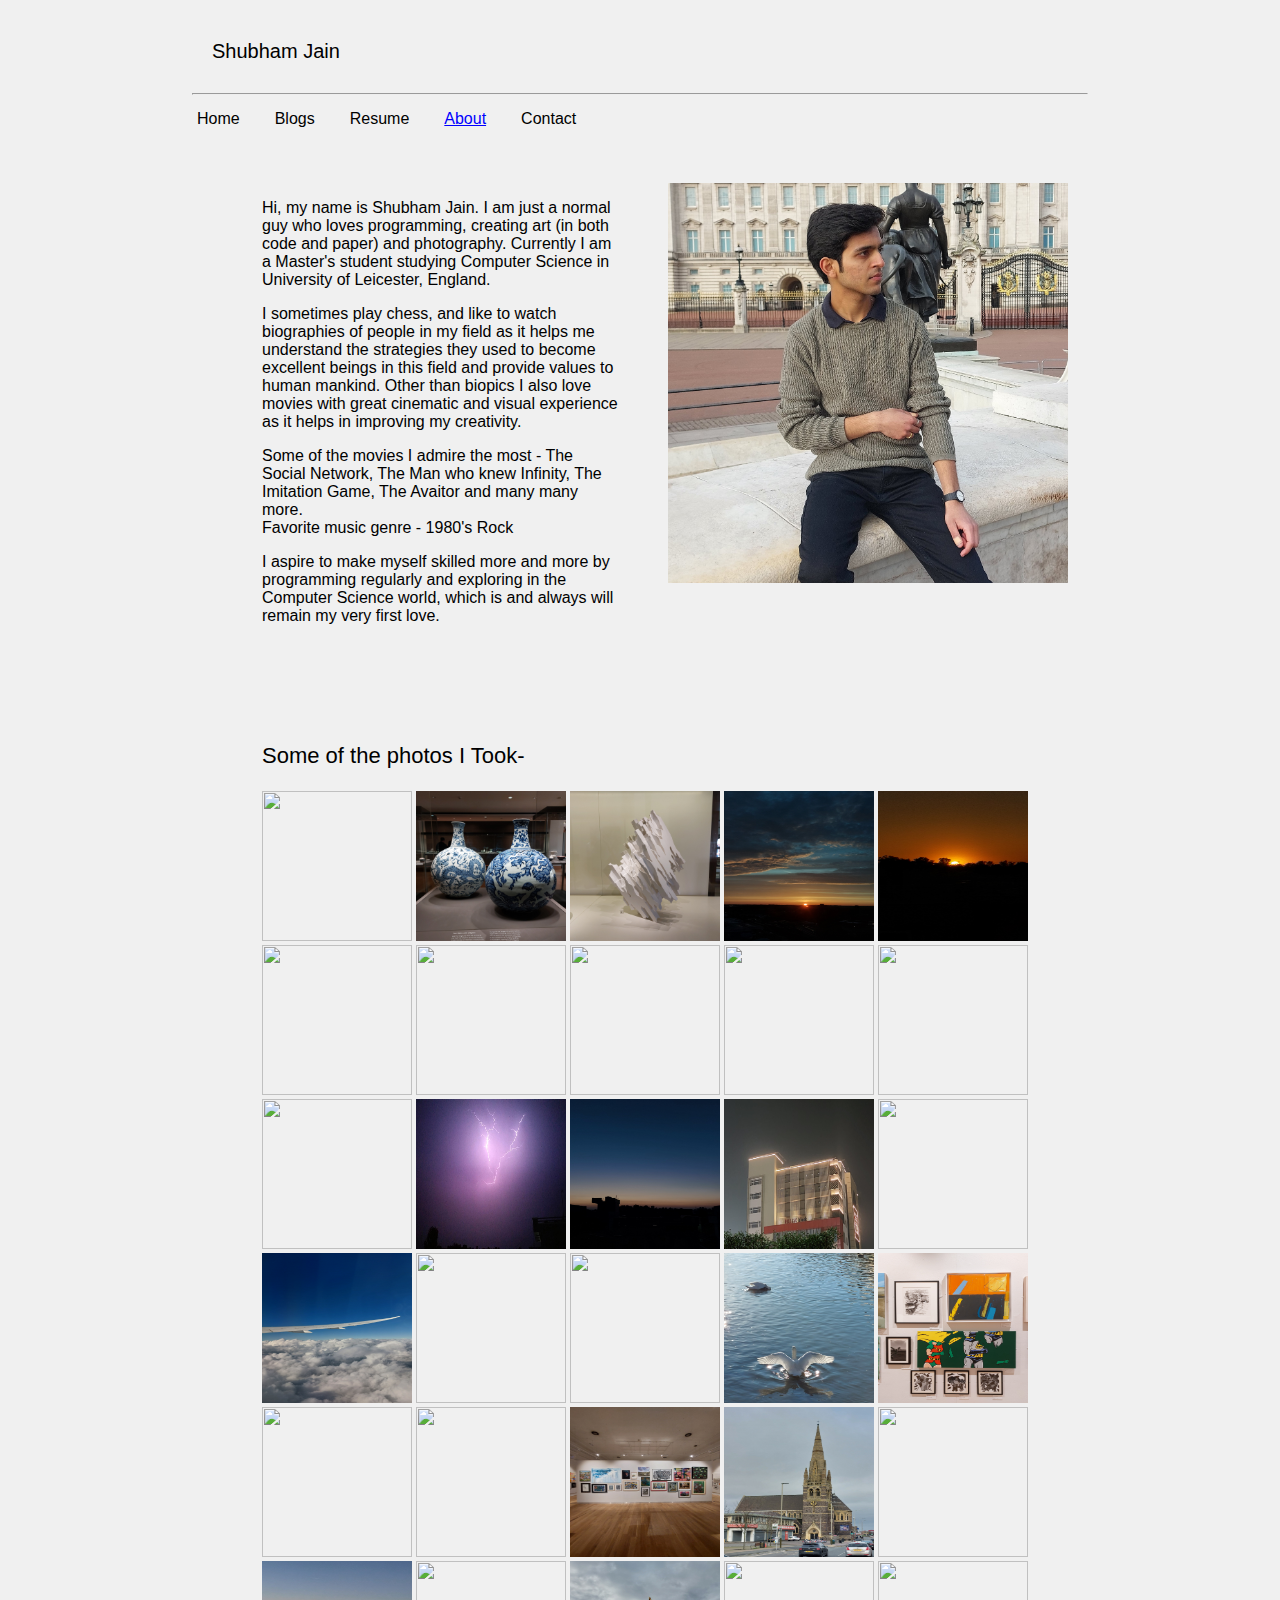
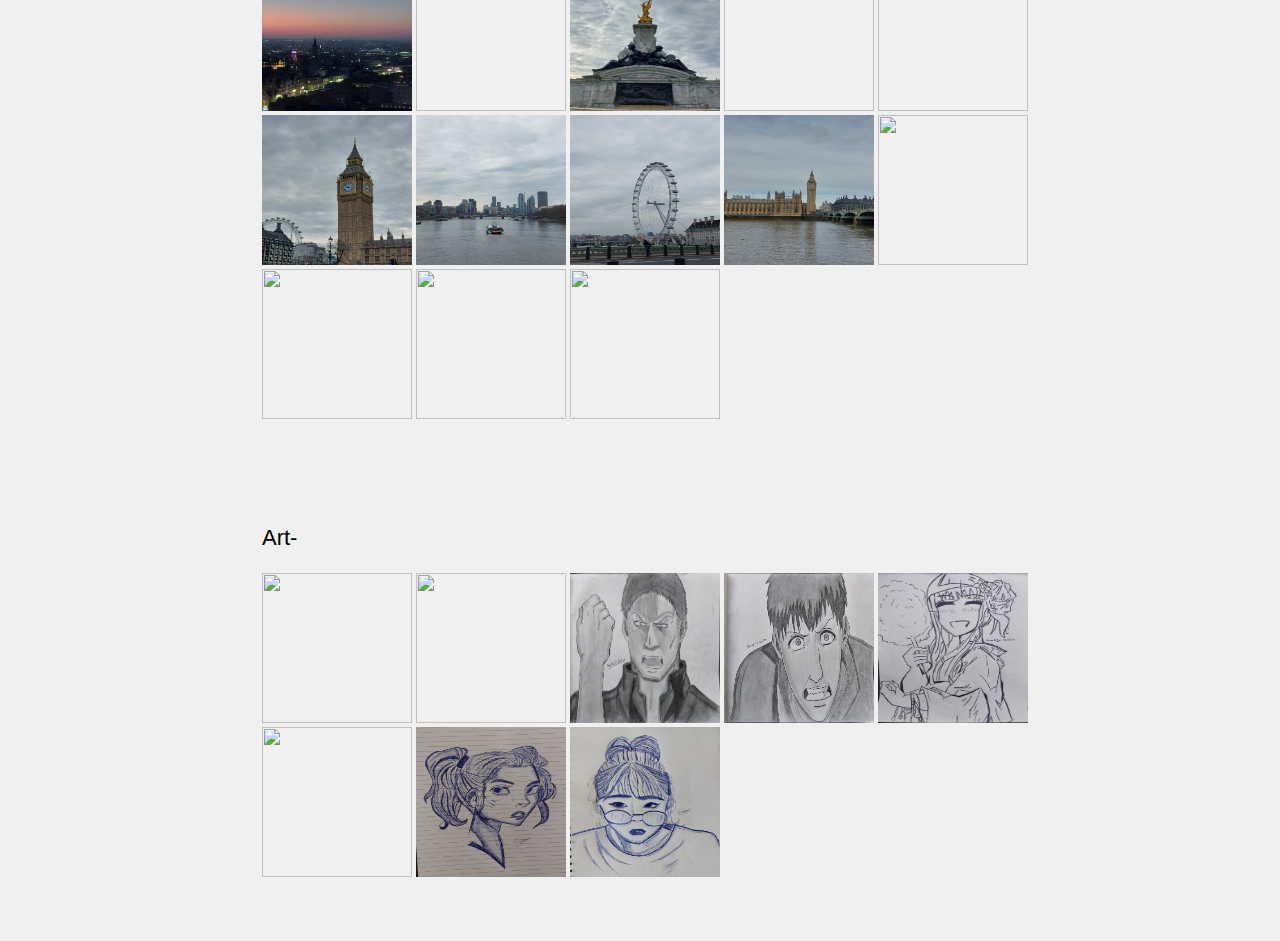
==== About.html @ 6749b9ff "Final" ====
<!DOCTYPE html>
<html lang="en">
<head>
    <meta charset="UTF-8">
    <meta name="viewport" content="width=device-width, initial-scale=1.0">
    <title>About</title>
    <link rel="stylesheet" href="./style.css">
   


    
</head>
<body>

    <div class="container">

        <div class="navTop">
            Shubham Jain

            <!-- <ul id="navListTop">
                <li class="listItems"><a href="https://twitter.com/shubhamjain207"><img src="/twitter.png"></a></li>
                <li class="listItems"><a href="https://www.instagram.com/shubhamjain_20/"><img src="/instagram.png"></a></li>
                <li class="listItems"><a href="https://github.com/shubhamjain207"><img src="/github.png"></a></li>
                <li class="listItems"><a href="https://www.linkedin.com/in/shubham-jain-306a71281/"><img src="/linkedin.png"></a></li>
                
            </ul> -->

        </div>
        
        <hr>

        <div class="navBottom">

            <ul id="navListBottom">
                <li class="listItems homelink"><a href="./index.html">Home</a></li>
                <li class="listItems bloglink"><a href="./Blogs.html">Blogs</a></li>
                <li class="listItems resumelink"><a href="./Resume.html">Resume</a></li>
                <li class="listItems aboutlink"><a  href="./About.html">About</a></li>
                <li class="listItems contactlink"><a  href="./Contact.html">Contact</a></li>
                
            </ul>

          


        </div>

        <div id="aboutSection">
            <div id="aboutSectionPara"> 


        <p>
            Hi, my name is Shubham Jain. I am just a normal guy who loves programming, creating art (in both code and paper) and photography.
            Currently I am a Master's student studying Computer Science in University of Leicester, England. 

        </p>

        <p>
            I sometimes play chess, and like to watch biographies of people in my field as it helps me understand the strategies they used to become excellent beings in this field and provide values to human mankind. 
            Other than biopics I also love movies with great cinematic and visual experience as it helps in improving my creativity.

        </p>

        <p>
            Some of the movies I admire the most - The Social Network, The Man who knew Infinity, The Imitation Game, The Avaitor and many many more.<br>
            Favorite music genre - 1980's Rock
        </p>
        
        
        <p>
            I aspire to make myself skilled more and more by programming regularly and exploring in the Computer Science world, which is and always will remain my very first love.
        </p>

    </div> 

     <div>
        <img src="./20230405_080041.jpg">
     </div> 

        </div>

       
        <div id="photographySection">
            <p>Some of the photos I Took-</p>
          


        </div>

        <div id="artSection">
            <p>Art-</p>
          


        </div>
       
       


    </div>
    
    <script src="./main.js"></script> 
  
</body>
</html>
---- style.css ----
body{
    background-color: #f0f0f0;
    margin:0;
    padding:0;
}

#name{

    font-size: 1em;
}

.container{
    height: 100%;
    width: 70%;
    margin: 20px auto;
 
   
  
}

 #mainContentContainer{
    width: 100%;
    display: flex;
flex-direction: column;
    align-items: center;
    justify-content: center;
    gap:100px;
} 

#appContent{
    width:90%;
    padding:40px auto;
   display: grid;
   grid-gap: 50px;
   grid-template-columns: auto auto auto auto; 
}

 #graphicsContent{
   
    width:90%;
    padding:40px auto;
   display: grid;
   grid-gap: 50px;
   grid-template-columns: auto auto auto auto;
 } 

  #webContent{
   
    width:90%;
    padding:40px auto;
   display: grid;
   grid-gap: 50px;
   grid-template-columns: auto auto auto auto;
 } 
 



.contentItem{
    display: flex;
    justify-content: center;
    align-items: center;
    flex-direction: column;
    padding: 20px;
    height:200px;
    width: 200px;
}
.contentItem img{
    object-fit:scale-down;
    height:200px;
    width: 200px;
}


.contentItem img{
height: 200px;
width: 200px;
}

.contentItem iframe{
   
    height: 200px;
    width: 200px;
}

.contentHeadings{

}


.navTop{

    font-family: 'Lucida Sans', 'Lucida Sans Regular', 'Lucida Grande', 'Lucida Sans Unicode', 'Geneva', Verdana, sans-serif;
    font-size: 20px;
    display: flex;
    justify-content:space-between;
    align-items: center;
    flex-direction: row;
    width: 100%;
    margin: 10px 0px;
    
    padding:20px;
}

#navListTop{
    
   
    display: flex;
    justify-content: start;
    align-items: center;
    flex-direction: row;
    gap: 7px;
}

#navListTop img{
    
    height: 25px;
    width: 25px;
   

}


.navBottom{



    width: 100%;
    margin: 10px auto;
    
}

#navListBottom{

    font-size: 1px;
    display: flex;
    width: 20%;
  
    padding: 5px 5px;
   
    gap: 35px;
}


.listItems{
    list-style-type: none;
    gap: 10px;
    text-decoration: none;
    font-style: none;
    
   
}

.listItems a:hover{
    color:blue;
    text-decoration: underline;
}

.listItems a{
    font-size: 16px;
    text-decoration: none;
    color:black;
    font-family: 'Lucida Sans', 'Lucida Sans Regular', 'Lucida Grande', 'Lucida Sans Unicode', 'Geneva', Verdana, sans-serif;
}

#aboutSection{
    
    display: flex;
    width:90%;
    padding:40px 70px;
    font-family: 'Lucida Sans', 'Lucida Sans Regular', 'Lucida Grande', 'Lucida Sans Unicode', Geneva, Verdana, sans-serif;
    gap:50px;   
    display: flex;
    justify-content: space-between;
}

#aboutSectionPara{
    
width:50%;

}




#aboutSection img{
   height:400px;
   width:400px;
   
} 

#photographySection{
    width:90%;
    padding:40px 70px;
}

#photographySection p{
    font-size: 22px;
    font-family: 'Lucida Sans', 'Lucida Sans Regular', 'Lucida Grande', 'Lucida Sans Unicode', 'Geneva', Verdana, sans-serif;

}

#photographySection img{
    height:150px;
    width:150px;
}

#artSection{
    width:90%;
    padding:40px 70px;
}

#artSection p{
    font-size: 22px;
    font-family: 'Lucida Sans', 'Lucida Sans Regular', 'Lucida Grande', 'Lucida Sans Unicode', 'Geneva', Verdana, sans-serif;

}


#artSection img{
    height:150px;
    width:150px;
}




.active-link a{
   
    text-decoration: underline;
    color:blue;
}

#blogList{
    display: flex;
    flex-direction: column;
    justify-content: center;
    align-items: center;
}

.blogItem{
    font-family: 'Lucida Sans', 'Lucida Sans Regular', 'Lucida Grande', 'Lucida Sans Unicode', Geneva, Verdana, sans-serif;
    width: 80%;
    height: auto;
    padding: 20px;
    border-bottom:1px solid rgba(0, 0, 0, 0.333);
    display: flex;
    flex-direction: column;
    justify-content: center;
    align-items: center;
}

.blogHeading{
    font-weight: bolder;
    text-decoration: underline;
}

.blogItem img{
    height: 200px;
    width: 300px;
}

#resumeImageContainer{
   
    display: flex;
    width: 70%;
    justify-content: center;
    margin: 50px 200px;
    
    gap: 100px;
    font-family: 'Lucida Sans', 'Lucida Sans Regular', 'Lucida Grande', 'Lucida Sans Unicode', Verdana, sans-serif;
}

#resumeImageContainer img{
height: 300px;
width: 200px;
}

#resumeImageContainer button:hover{
   cursor:pointer;
   
}

#pdf123{
    color: rgba(0, 0, 0, 0.608);
}

#linksContainer{
    padding: 20px;
    height:auto;
    width: auto;
    margin:20px;
    
}

#linksContainer li{
  
    list-style-type:none;
    padding:20px 0px;
    
}



@media all and (max-width:1000px) {

    #appContent{
        
       grid-template-columns: auto; 
       grid-gap: 50px;
    }
    
    #mainContentContainer{
        width: 20%;
   
        gap:20px;
    } 

     #graphicsContent{
       
        
       grid-template-columns: auto ;
       grid-gap: 50px;
     } 
    
      #webContent{
       
        grid-gap: 50px;
       grid-template-columns: auto ;
     } 

   
    
    #contents img{
    height: 80px;
    width: 80px;
    }
    
    .contentItem iframe{
       
        height: 80px;
        width: 80px; 
    
    }

    #resumeImageContainer{
       
        display: flex;
        flex-direction: column;
        width: 70%;
        margin: 10px 10px;
        gap: 10px;
        padding:40px;
        
    }

    #navListBottom{

    
        display: flex;
        width: 100%;
        font-size: 10px;
        
        padding:5px 0px;
        gap: 15px;
    }

    
   #aboutSection{
    
    display: flex;
    flex-direction: column;
    width:100%;
  padding:5px 5px;
    
   }   
   


 #aboutSectionPara{
    
    width:100%;
    padding: 10px;
    
 }

 .container{
    height: 100%;
    width: 70%;
    margin: 20px auto;
  
 }

 #aboutSection img{
    height:300px;
    width:300px;
    margin:auto 5px;
 } 

 #photographySection{
    width:100%;
    padding:20px 20px;
 }

 #artSection{
    width:100%;
    padding:20px 20px;
 }
 
}
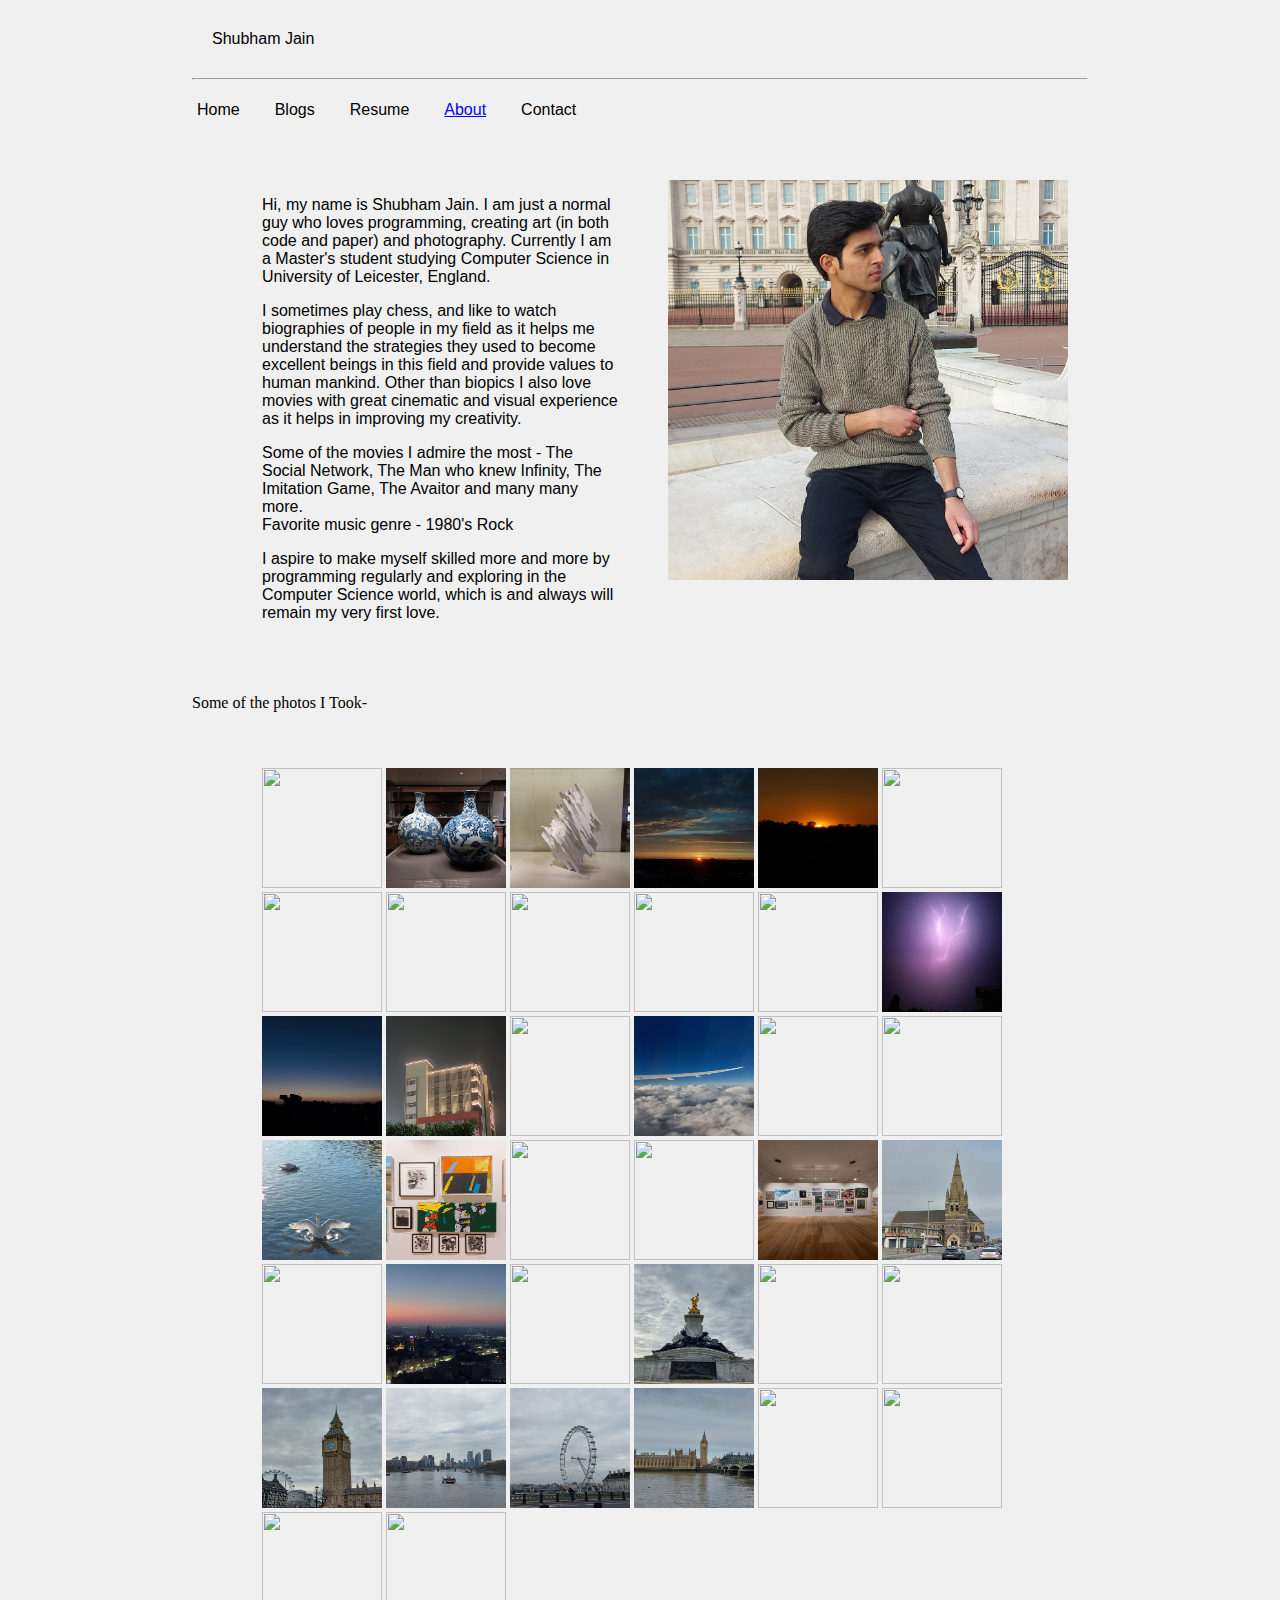
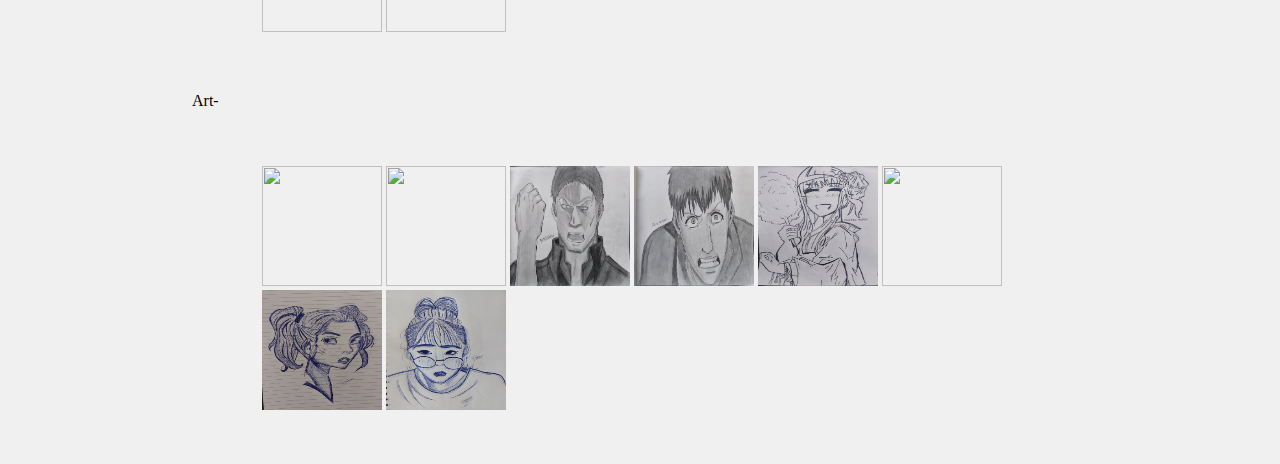
==== commit 377e9e6b: "responsive edits for about, contact, resume.html" ====
--- a/About.html
+++ b/About.html
@@ -73,25 +73,22 @@
 
     </div> 
 
-     <div>
+     <div id="aboutSectionImage">
         <img src="./20230405_080041.jpg">
      </div> 
 
         </div>
 
-       
+        <p>Some of the photos I Took-</p>
         <div id="photographySection">
-            <p>Some of the photos I Took-</p>
+           
           
 
 
         </div>
-
+        <p>Art-</p>
         <div id="artSection">
-            <p>Art-</p>
-          
-
-
+        
         </div>
        
        
--- a/style.css
+++ b/style.css
@@ -12,10 +12,9 @@
 .container{
     height: 100%;
     width: 70%;
-    margin: 20px auto;
- 
-   
-  
+    margin: 10px auto;
+ 
+ 
 }
 
  #mainContentContainer{
@@ -91,7 +90,7 @@
 .navTop{
 
     font-family: 'Lucida Sans', 'Lucida Sans Regular', 'Lucida Grande', 'Lucida Sans Unicode', 'Geneva', Verdana, sans-serif;
-    font-size: 20px;
+   
     display: flex;
     justify-content:space-between;
     align-items: center;
@@ -132,8 +131,9 @@
 
 #navListBottom{
 
-    font-size: 1px;
-    display: flex;
+ 
+    display: flex;
+
     width: 20%;
   
     padding: 5px 5px;
@@ -175,12 +175,10 @@
 }
 
 #aboutSectionPara{
-    
-width:50%;
-
-}
-
-
+    font-size: 16px;
+    width:50%;
+
+}
 
 
 #aboutSection img{
@@ -190,24 +188,27 @@
 } 
 
 #photographySection{
-    width:90%;
     padding:40px 70px;
+    width:90%;
+    gap: 10px;
 }
 
 #photographySection p{
-    font-size: 22px;
+    font-size: 15px;
     font-family: 'Lucida Sans', 'Lucida Sans Regular', 'Lucida Grande', 'Lucida Sans Unicode', 'Geneva', Verdana, sans-serif;
 
 }
 
 #photographySection img{
-    height:150px;
-    width:150px;
+
+    height:120px;
+    width:120px;
 }
 
 #artSection{
-    width:90%;
     padding:40px 70px;
+    width:90%;
+    gap: 10px;
 }
 
 #artSection p{
@@ -218,8 +219,8 @@
 
 
 #artSection img{
-    height:150px;
-    width:150px;
+    height:120px;
+    width:120px;
 }
 
 
@@ -260,6 +261,9 @@
     width: 300px;
 }
 
+
+/* RESUME section */
+
 #resumeImageContainer{
    
     display: flex;
@@ -271,9 +275,16 @@
     font-family: 'Lucida Sans', 'Lucida Sans Regular', 'Lucida Grande', 'Lucida Sans Unicode', Verdana, sans-serif;
 }
 
+#resumeImageContainer button{
+    border:1px solid rgba(0, 0, 0, 0.296);
+    background-color: white;
+    }
+    
+
 #resumeImageContainer img{
-height: 300px;
-width: 200px;
+height: 250px;
+width: 160px;
+
 }
 
 #resumeImageContainer button:hover{
@@ -286,20 +297,22 @@
 }
 
 #linksContainer{
+    padding:0px;
+    overflow:hidden;
+}
+
+#linksContainer ul{
+    padding:0px;
+    overflow:hidden;
+}
+
+
+.socialLinks{
+    list-style-type:none;
     padding: 20px;
-    height:auto;
-    width: auto;
-    margin:20px;
-    
-}
-
-#linksContainer li{
-  
-    list-style-type:none;
-    padding:20px 0px;
-    
-}
-
+    font-size: 17px;
+    
+}
 
 
 @media all and (max-width:1000px) {
@@ -354,24 +367,29 @@
         
     }
 
+    #resumeImagePara{
+        font-size: 13px;
+    }
     #navListBottom{
 
     
         display: flex;
         width: 100%;
-        font-size: 10px;
-        
         padding:5px 0px;
         gap: 15px;
     }
 
+    .listItems a{
+        font-size: 14px;
+       
+    }
     
    #aboutSection{
     
-    display: flex;
+   
     flex-direction: column;
     width:100%;
-  padding:5px 5px;
+   padding:5px 5px;
     
    }   
    
@@ -380,8 +398,26 @@
  #aboutSectionPara{
     
     width:100%;
-    padding: 10px;
-    
+    font-size: 12px;
+    
+    
+    
+    
+ }
+
+ #aboutSectionImage{
+    padding:5px 5px;
+    width:100%;
+    height:300px;
+    width:300px;
+    margin:auto 5px;
+ }
+
+ #aboutSectionImage img{
+ 
+    height:250px;
+    width:250px;
+    margin:auto 5px;
  }
 
  .container{
@@ -391,20 +427,33 @@
   
  }
 
- #aboutSection img{
-    height:300px;
-    width:300px;
-    margin:auto 5px;
- } 
+ 
 
  #photographySection{
+    /* width:100%;
+    padding:20px 20px;
+    height:200px;
+    width:90%;
+    display: flex;
+    overflow: scroll;
+    gap: 10px; */
+
     width:100%;
-    padding:20px 20px;
+    padding:20px 20px;  
+    
  }
 
  #artSection{
     width:100%;
-    padding:20px 20px;
- }
+    padding:20px 20px;  
+ }
+
+
+ .socialLinks{
+    
+    font-size: 14px;
+    
+}
+
  
 }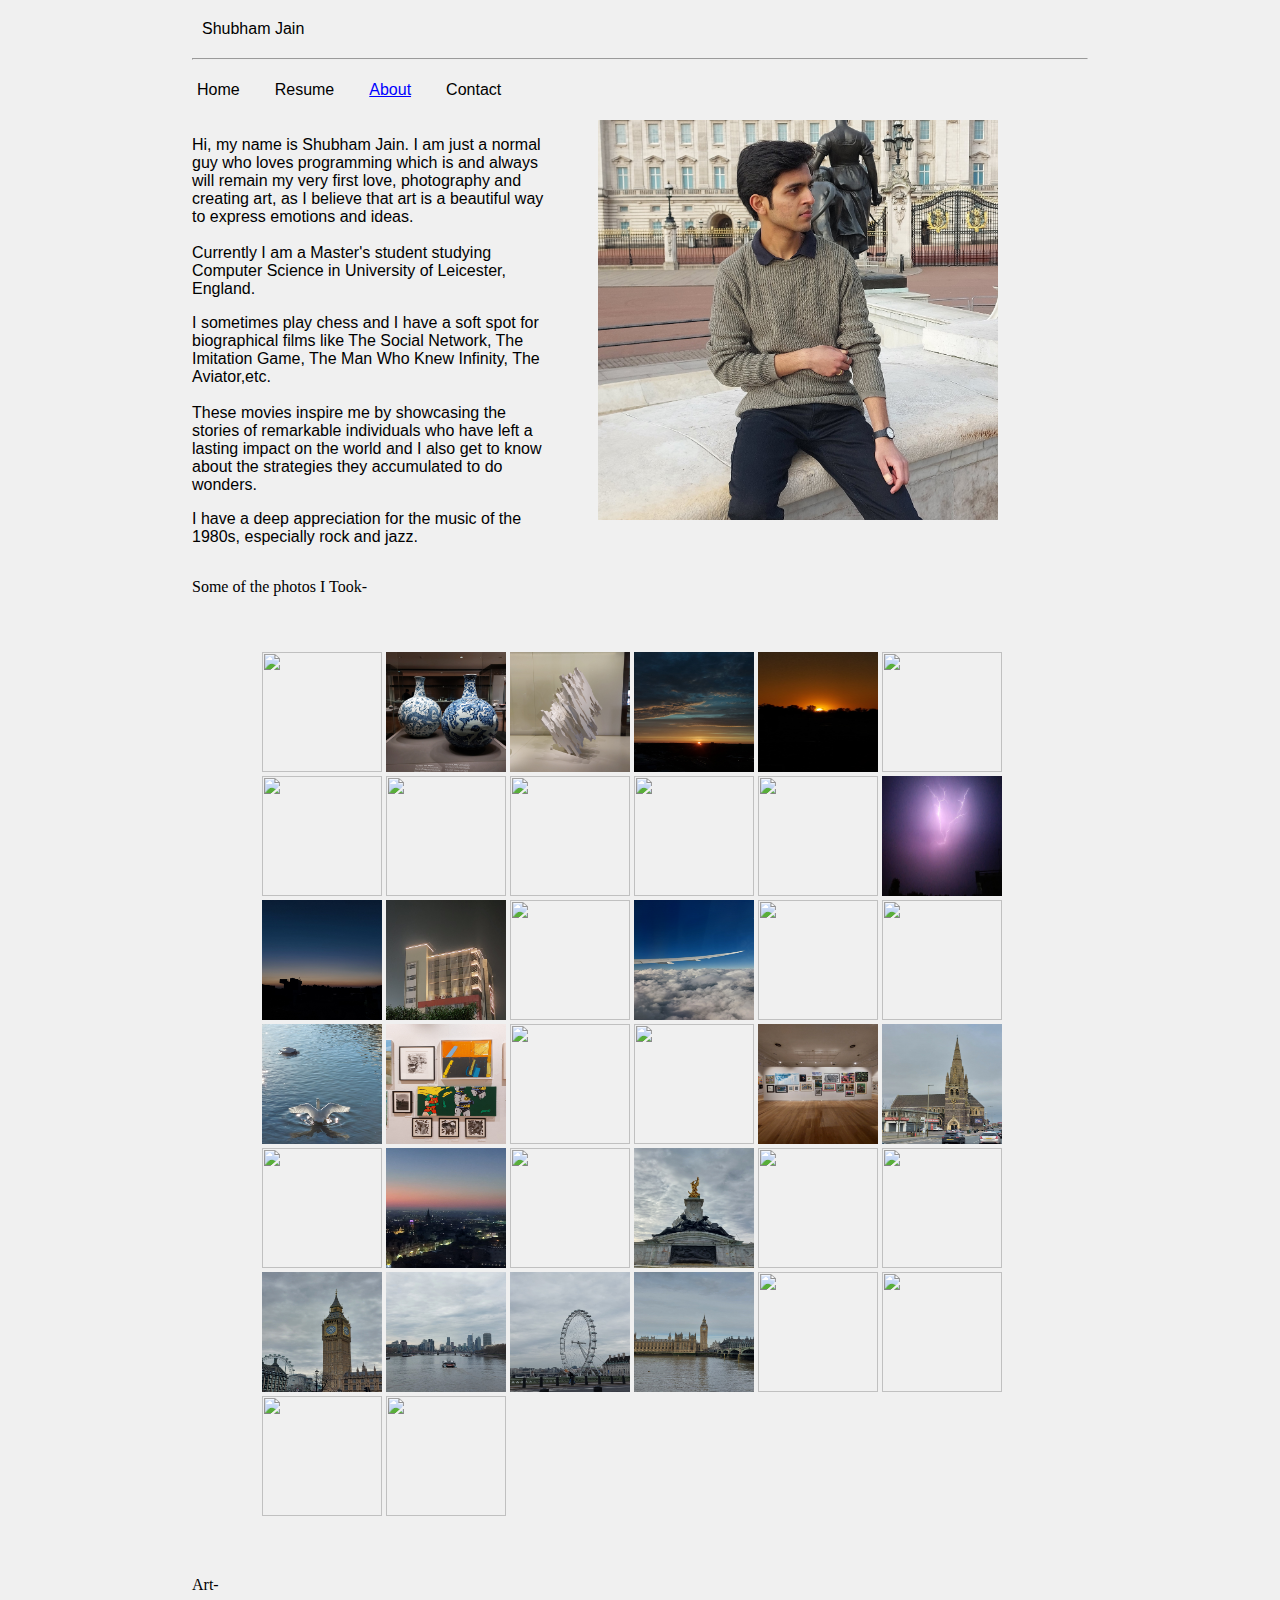
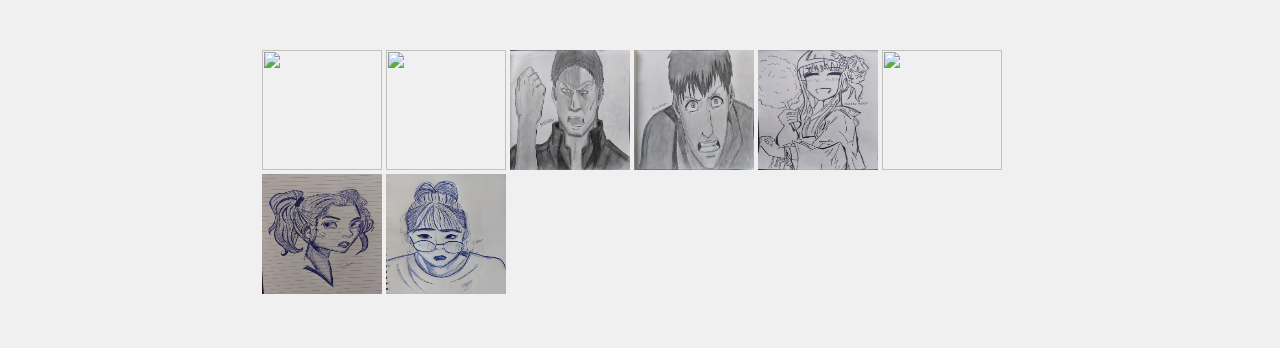
==== commit a130ce82: "Removed home, converted blogs->home" ====
--- a/About.html
+++ b/About.html
@@ -16,15 +16,6 @@
 
         <div class="navTop">
             Shubham Jain
-
-            <!-- <ul id="navListTop">
-                <li class="listItems"><a href="https://twitter.com/shubhamjain207"><img src="/twitter.png"></a></li>
-                <li class="listItems"><a href="https://www.instagram.com/shubhamjain_20/"><img src="/instagram.png"></a></li>
-                <li class="listItems"><a href="https://github.com/shubhamjain207"><img src="/github.png"></a></li>
-                <li class="listItems"><a href="https://www.linkedin.com/in/shubham-jain-306a71281/"><img src="/linkedin.png"></a></li>
-                
-            </ul> -->
-
         </div>
         
         <hr>
@@ -32,8 +23,7 @@
         <div class="navBottom">
 
             <ul id="navListBottom">
-                <li class="listItems homelink"><a href="./index.html">Home</a></li>
-                <li class="listItems bloglink"><a href="./Blogs.html">Blogs</a></li>
+                <li class="listItems bloglink"><a href="./index.html">Home</a></li>
                 <li class="listItems resumelink"><a href="./Resume.html">Resume</a></li>
                 <li class="listItems aboutlink"><a  href="./About.html">About</a></li>
                 <li class="listItems contactlink"><a  href="./Contact.html">Contact</a></li>
@@ -50,32 +40,28 @@
 
 
         <p>
-            Hi, my name is Shubham Jain. I am just a normal guy who loves programming, creating art (in both code and paper) and photography.
+            Hi, my name is Shubham Jain. I am just a normal guy who loves programming which is and always will remain my very first love, photography and creating art, as I believe that art is a beautiful way to express emotions and ideas.<br><br>
             Currently I am a Master's student studying Computer Science in University of Leicester, England. 
 
         </p>
 
         <p>
-            I sometimes play chess, and like to watch biographies of people in my field as it helps me understand the strategies they used to become excellent beings in this field and provide values to human mankind. 
-            Other than biopics I also love movies with great cinematic and visual experience as it helps in improving my creativity.
+            I sometimes play chess and I have a soft spot for biographical films like The Social Network, The Imitation Game, The Man Who Knew Infinity, The Aviator,etc.<br> <br>These movies inspire me by showcasing the stories of remarkable individuals who have left a lasting impact on the world and I also get to know about the strategies they accumulated to do wonders.
 
         </p>
 
         <p>
-            Some of the movies I admire the most - The Social Network, The Man who knew Infinity, The Imitation Game, The Avaitor and many many more.<br>
-            Favorite music genre - 1980's Rock
+            I have a deep appreciation for the music of the 1980s, especially rock and jazz. 
         </p>
         
-        
-        <p>
-            I aspire to make myself skilled more and more by programming regularly and exploring in the Computer Science world, which is and always will remain my very first love.
-        </p>
+
 
     </div> 
 
-     <div id="aboutSectionImage">
+    <div id="aboutSectionImage">
         <img src="./20230405_080041.jpg">
      </div> 
+  
 
         </div>
 
--- a/style.css
+++ b/style.css
@@ -92,13 +92,20 @@
     font-family: 'Lucida Sans', 'Lucida Sans Regular', 'Lucida Grande', 'Lucida Sans Unicode', 'Geneva', Verdana, sans-serif;
    
     display: flex;
-    justify-content:space-between;
+    gap: 10px;
     align-items: center;
     flex-direction: row;
     width: 100%;
     margin: 10px 0px;
     
-    padding:20px;
+    
+    padding: 10px;
+}
+
+.navTop button{
+    color:#f0f0f0;
+    border:none;
+    background-color:#f0f0f0;
 }
 
 #navListTop{
@@ -167,7 +174,7 @@
     
     display: flex;
     width:90%;
-    padding:40px 70px;
+    padding:40px auto;
     font-family: 'Lucida Sans', 'Lucida Sans Regular', 'Lucida Grande', 'Lucida Sans Unicode', Geneva, Verdana, sans-serif;
     gap:50px;   
     display: flex;
@@ -189,7 +196,7 @@
 
 #photographySection{
     padding:40px 70px;
-    width:90%;
+    width: 90%;
     gap: 10px;
 }
 
@@ -231,6 +238,17 @@
     text-decoration: underline;
     color:blue;
 }
+
+
+#BlogForm{
+   position: fixed;
+    display: none;
+    flex-direction: column;
+    
+    justify-content: center;
+    align-items: center;
+}
+
 
 #blogList{
     display: flex;
@@ -267,9 +285,9 @@
 #resumeImageContainer{
    
     display: flex;
-    width: 70%;
-    justify-content: center;
-    margin: 50px 200px;
+   
+    justify-content: center;
+  
     
     gap: 100px;
     font-family: 'Lucida Sans', 'Lucida Sans Regular', 'Lucida Grande', 'Lucida Sans Unicode', Verdana, sans-serif;
@@ -360,8 +378,7 @@
        
         display: flex;
         flex-direction: column;
-        width: 70%;
-        margin: 10px 10px;
+       
         gap: 10px;
         padding:40px;
         
@@ -389,10 +406,13 @@
    
     flex-direction: column;
     width:100%;
-   padding:5px 5px;
+  
     
    }   
    
+   #aboutSection audio{
+    width: 200px;
+   }
 
 
  #aboutSectionPara{
@@ -400,54 +420,46 @@
     width:100%;
     font-size: 12px;
     
-    
-    
-    
  }
 
  #aboutSectionImage{
-    padding:5px 5px;
     width:100%;
-    height:300px;
-    width:300px;
-    margin:auto 5px;
- }
-
- #aboutSectionImage img{
- 
     height:250px;
     width:250px;
-    margin:auto 5px;
+    margin:5px auto;
+ }
+
+ #aboutSectionImage img{
+ 
+    height:250px;
+    width:250px;
+   
  }
 
  .container{
     height: 100%;
     width: 70%;
-    margin: 20px auto;
-  
+}
+
+
+
+ #photographySection{
+    width:100%;
+padding:20px 15px;  
+
+height: 300px;
+overflow: scroll;
+    
  }
 
- 
-
- #photographySection{
-    /* width:100%;
-    padding:20px 20px;
-    height:200px;
-    width:90%;
-    display: flex;
-    overflow: scroll;
-    gap: 10px; */
-
+ #artSection{
+   
     width:100%;
-    padding:20px 20px;  
-    
+    padding:20px 15px;  
+    height: 300px;
+overflow: scroll;
  }
 
- #artSection{
-    width:100%;
-    padding:20px 20px;  
- }
-
 
  .socialLinks{
     
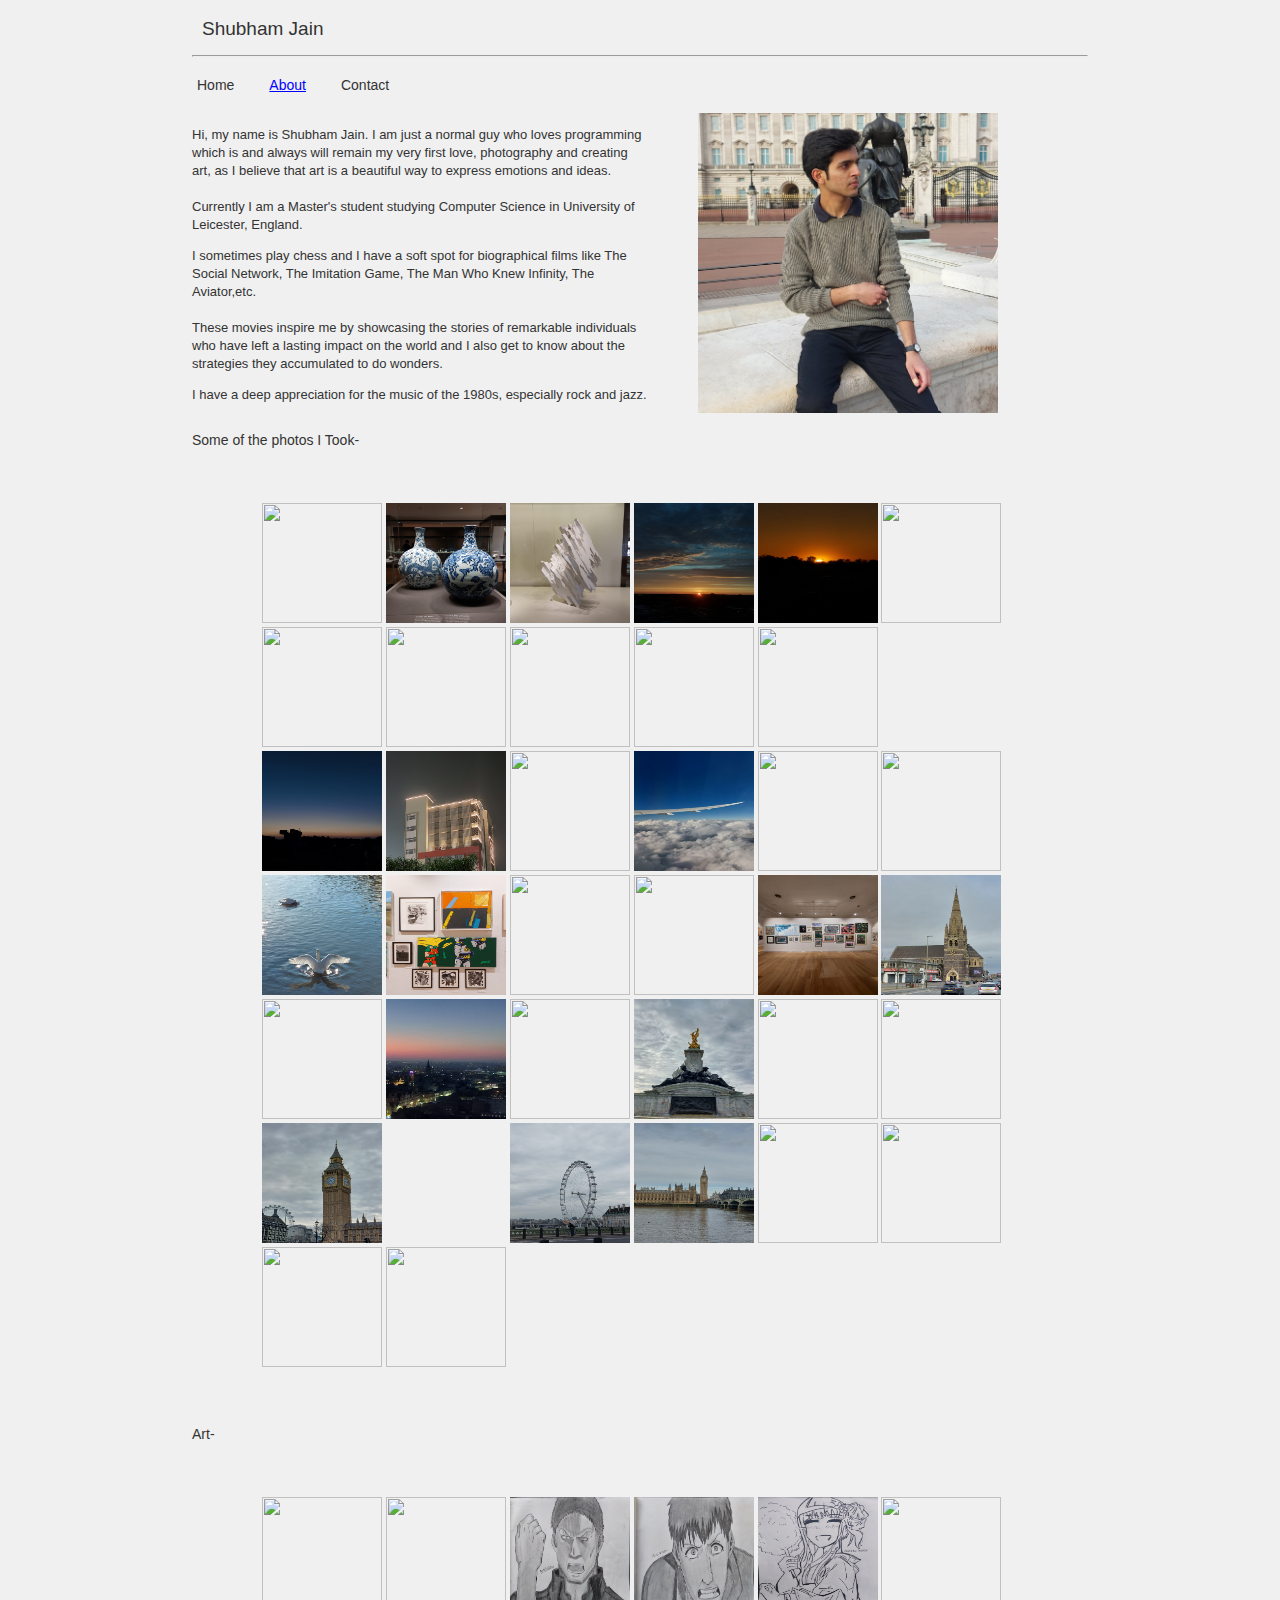
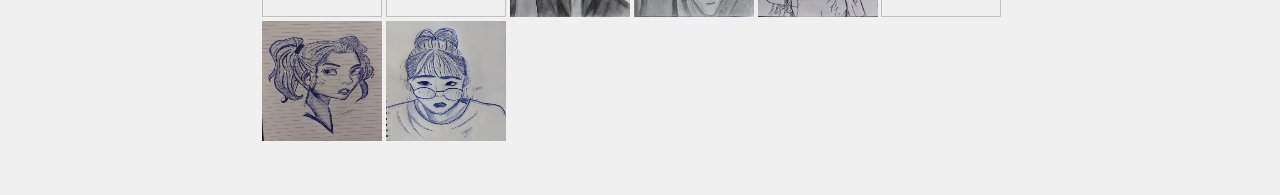
==== commit d6a8bcb5: "Final#5" ====
--- a/About.html
+++ b/About.html
@@ -23,8 +23,7 @@
         <div class="navBottom">
 
             <ul id="navListBottom">
-                <li class="listItems bloglink"><a href="./index.html">Home</a></li>
-                <li class="listItems resumelink"><a href="./Resume.html">Resume</a></li>
+                <li class="listItems homelink"><a href="./index.html">Home</a></li>
                 <li class="listItems aboutlink"><a  href="./About.html">About</a></li>
                 <li class="listItems contactlink"><a  href="./Contact.html">Contact</a></li>
                 
--- a/style.css
+++ b/style.css
@@ -17,10 +17,17 @@
  
 }
 
+.container{
+    font-family:Helvetica;
+    font-size: 14px;
+    line-height: 18px; 
+    color:#333
+}
+
  #mainContentContainer{
     width: 100%;
     display: flex;
-flex-direction: column;
+    flex-direction: column;
     align-items: center;
     justify-content: center;
     gap:100px;
@@ -82,25 +89,15 @@
     width: 200px;
 }
 
-.contentHeadings{
-
-}
-
+/* ABOUT SECTION */
 
 .navTop{
 
-    font-family: 'Lucida Sans', 'Lucida Sans Regular', 'Lucida Grande', 'Lucida Sans Unicode', 'Geneva', Verdana, sans-serif;
-   
-    display: flex;
-    gap: 10px;
-    align-items: center;
-    flex-direction: row;
-    width: 100%;
-    margin: 10px 0px;
-    
-    
+    font-family:Helvetica;
+    font-size: 19px;
     padding: 10px;
 }
+
 
 .navTop button{
     color:#f0f0f0;
@@ -108,54 +105,20 @@
     background-color:#f0f0f0;
 }
 
-#navListTop{
-    
-   
-    display: flex;
-    justify-content: start;
-    align-items: center;
-    flex-direction: row;
-    gap: 7px;
-}
-
-#navListTop img{
-    
-    height: 25px;
-    width: 25px;
-   
-
-}
-
-
-.navBottom{
-
-
-
-    width: 100%;
-    margin: 10px auto;
-    
-}
 
 #navListBottom{
-
- 
-    display: flex;
-
+ 
+    display: flex;
     width: 20%;
-  
     padding: 5px 5px;
-   
     gap: 35px;
 }
 
 
 .listItems{
+    
     list-style-type: none;
-    gap: 10px;
-    text-decoration: none;
-    font-style: none;
-    
-   
+    font-family: Helvetica;
 }
 
 .listItems a:hover{
@@ -164,10 +127,10 @@
 }
 
 .listItems a{
-    font-size: 16px;
+    color: #333;
+    font-size: 14px;
     text-decoration: none;
-    color:black;
-    font-family: 'Lucida Sans', 'Lucida Sans Regular', 'Lucida Grande', 'Lucida Sans Unicode', 'Geneva', Verdana, sans-serif;
+    font-family: Helvetica;
 }
 
 #aboutSection{
@@ -175,22 +138,23 @@
     display: flex;
     width:90%;
     padding:40px auto;
-    font-family: 'Lucida Sans', 'Lucida Sans Regular', 'Lucida Grande', 'Lucida Sans Unicode', Geneva, Verdana, sans-serif;
     gap:50px;   
     display: flex;
     justify-content: space-between;
 }
 
-#aboutSectionPara{
-    font-size: 16px;
-    width:50%;
-
+#aboutSectionPara p{
+   
+    font-size: 13px;
+    width:100%;
+    line-height: 18px;
+    color:#333;
 }
 
 
 #aboutSection img{
-   height:400px;
-   width:400px;
+   height:300px;
+   width:300px;
    
 } 
 
@@ -239,12 +203,12 @@
     color:blue;
 }
 
+/* HOME SECTION */
 
 #BlogForm{
-   position: fixed;
+    position: fixed;
     display: none;
     flex-direction: column;
-    
     justify-content: center;
     align-items: center;
 }
@@ -258,50 +222,51 @@
 }
 
 .blogItem{
-    font-family: 'Lucida Sans', 'Lucida Sans Regular', 'Lucida Grande', 'Lucida Sans Unicode', Geneva, Verdana, sans-serif;
-    width: 80%;
+    font-family:Helvetica;
+    width: 70%;
+    color:#333;
     height: auto;
     padding: 20px;
-    border-bottom:1px solid rgba(0, 0, 0, 0.333);
-    display: flex;
-    flex-direction: column;
+    border-bottom:1px solid rgba(0, 0, 0, 0.218);
+    font-size: 13px;
+    
+}
+
+.blogHeading{
+    font-weight:500;
+}
+
+
+.blogItem img{
+    height: 180px;
+    width: 280px;
+}
+
+
+/* Contact SECTION */
+
+#resumeImageContainer{
+   
+    display: flex;
     justify-content: center;
-    align-items: center;
-}
-
-.blogHeading{
-    font-weight: bolder;
-    text-decoration: underline;
-}
-
-.blogItem img{
-    height: 200px;
-    width: 300px;
-}
-
-
-/* RESUME section */
-
-#resumeImageContainer{
-   
-    display: flex;
-   
-    justify-content: center;
-  
-    
+    width: 70%;
+    margin: 50px;
     gap: 100px;
-    font-family: 'Lucida Sans', 'Lucida Sans Regular', 'Lucida Grande', 'Lucida Sans Unicode', Verdana, sans-serif;
-}
+    font-family: 11px;
+    font-family: Helvetica;
+}
+
+
 
 #resumeImageContainer button{
     border:1px solid rgba(0, 0, 0, 0.296);
     background-color: white;
-    }
+}
     
 
 #resumeImageContainer img{
-height: 250px;
-width: 160px;
+height: 200px;
+width: 110px;
 
 }
 
@@ -311,88 +276,80 @@
 }
 
 #pdf123{
+    font-size: 12px;
     color: rgba(0, 0, 0, 0.608);
 }
 
 #linksContainer{
-    padding:0px;
-    overflow:hidden;
-}
-
-#linksContainer ul{
-    padding:0px;
-    overflow:hidden;
-}
-
-
-.socialLinks{
+    display: flex;
+    gap: 20px;
+}
+
+
+.socialLinks {
+    font-family: Helvetica;
     list-style-type:none;
-    padding: 20px;
-    font-size: 17px;
-    
-}
+    padding: 10px;
+    font-size: 15px;
+    
+}
+
+
+#resumeImagePara p{
+   
+    font-size: 13px;
+}
+
+.socialLinks a{
+    
+    font-size: 12px;
+}
+
+.socialLinks a:hover{
+    color:blue;
+    text-decoration: underline;
+}
+
+.soc p{
+    font-family:Helvetica;
+    font-size: 13px;
+}
+
 
 
 @media all and (max-width:1000px) {
 
-    #appContent{
-        
-       grid-template-columns: auto; 
-       grid-gap: 50px;
-    }
-    
-    #mainContentContainer{
-        width: 20%;
-   
-        gap:20px;
-    } 
-
-     #graphicsContent{
-       
-        
-       grid-template-columns: auto ;
-       grid-gap: 50px;
-     } 
-    
-      #webContent{
-       
-        grid-gap: 50px;
-       grid-template-columns: auto ;
-     } 
-
-   
-    
-    #contents img{
-    height: 80px;
-    width: 80px;
-    }
-    
-    .contentItem iframe{
-       
-        height: 80px;
-        width: 80px; 
-    
-    }
-
-    #resumeImageContainer{
-       
-        display: flex;
-        flex-direction: column;
-       
-        gap: 10px;
-        padding:40px;
-        
-    }
-
-    #resumeImagePara{
-        font-size: 13px;
-    }
+  /* HOME SECTION */
+
+
+
+.blogItem{
+    font-family:Helvetica;
+    width: 90%;
+    height: auto;
+   padding:20px;
+    border-bottom:1px solid rgba(0, 0, 0, 0.218);
+    display: flex;
+    flex-direction: column;
+   
+     align-items: start;
+     font-size: 13px;
+}
+
+
+
+
+
+.blogItem img{
+    height: 120px;
+    width: 200px;
+}
+
+
+    /* ABOUT SECTION */
+    
     #navListBottom{
 
-    
-        display: flex;
-        width: 100%;
-        padding:5px 0px;
         gap: 15px;
     }
 
@@ -409,25 +366,7 @@
   
     
    }   
-   
-   #aboutSection audio{
-    width: 200px;
-   }
-
-
- #aboutSectionPara{
-    
-    width:100%;
-    font-size: 12px;
-    
- }
-
- #aboutSectionImage{
-    width:100%;
-    height:250px;
-    width:250px;
-    margin:5px auto;
- }
+
 
  #aboutSectionImage img{
  
@@ -460,12 +399,57 @@
 overflow: scroll;
  }
 
-
- .socialLinks{
-    
-    font-size: 14px;
-    
-}
+/* CONTACT SECTION */
+
+#resumeImageContainer{
+    
+    gap: 10px;
+   
+}
+
+#resumeImagePara p{
+   
+    font-size: 13px;
+}
+
+
+ #resumeImageContainer{
+    display: flex;
+    flex-direction: column;
+    width: 70%;
+    margin: 5px;
+    gap: 20px;
+     padding:40px;
+
+}
+
+#resumeImageContainer button{
+    border:1px solid rgba(0, 0, 0, 0.296);
+    background-color: white;
+    width:fit-content;
+    margin:10px auto;
+}
+    
+
+#resumeImageContainer img{
+height: 150px;
+width: 100px;
+
+}
+
+
+#linksContainer{
+    margin:0px;
+    padding:0px;
+    gap: 0px;
+    
+}
+
+.socialLinks a{
+    font-size:12px;
+}
+
+
 
  
 }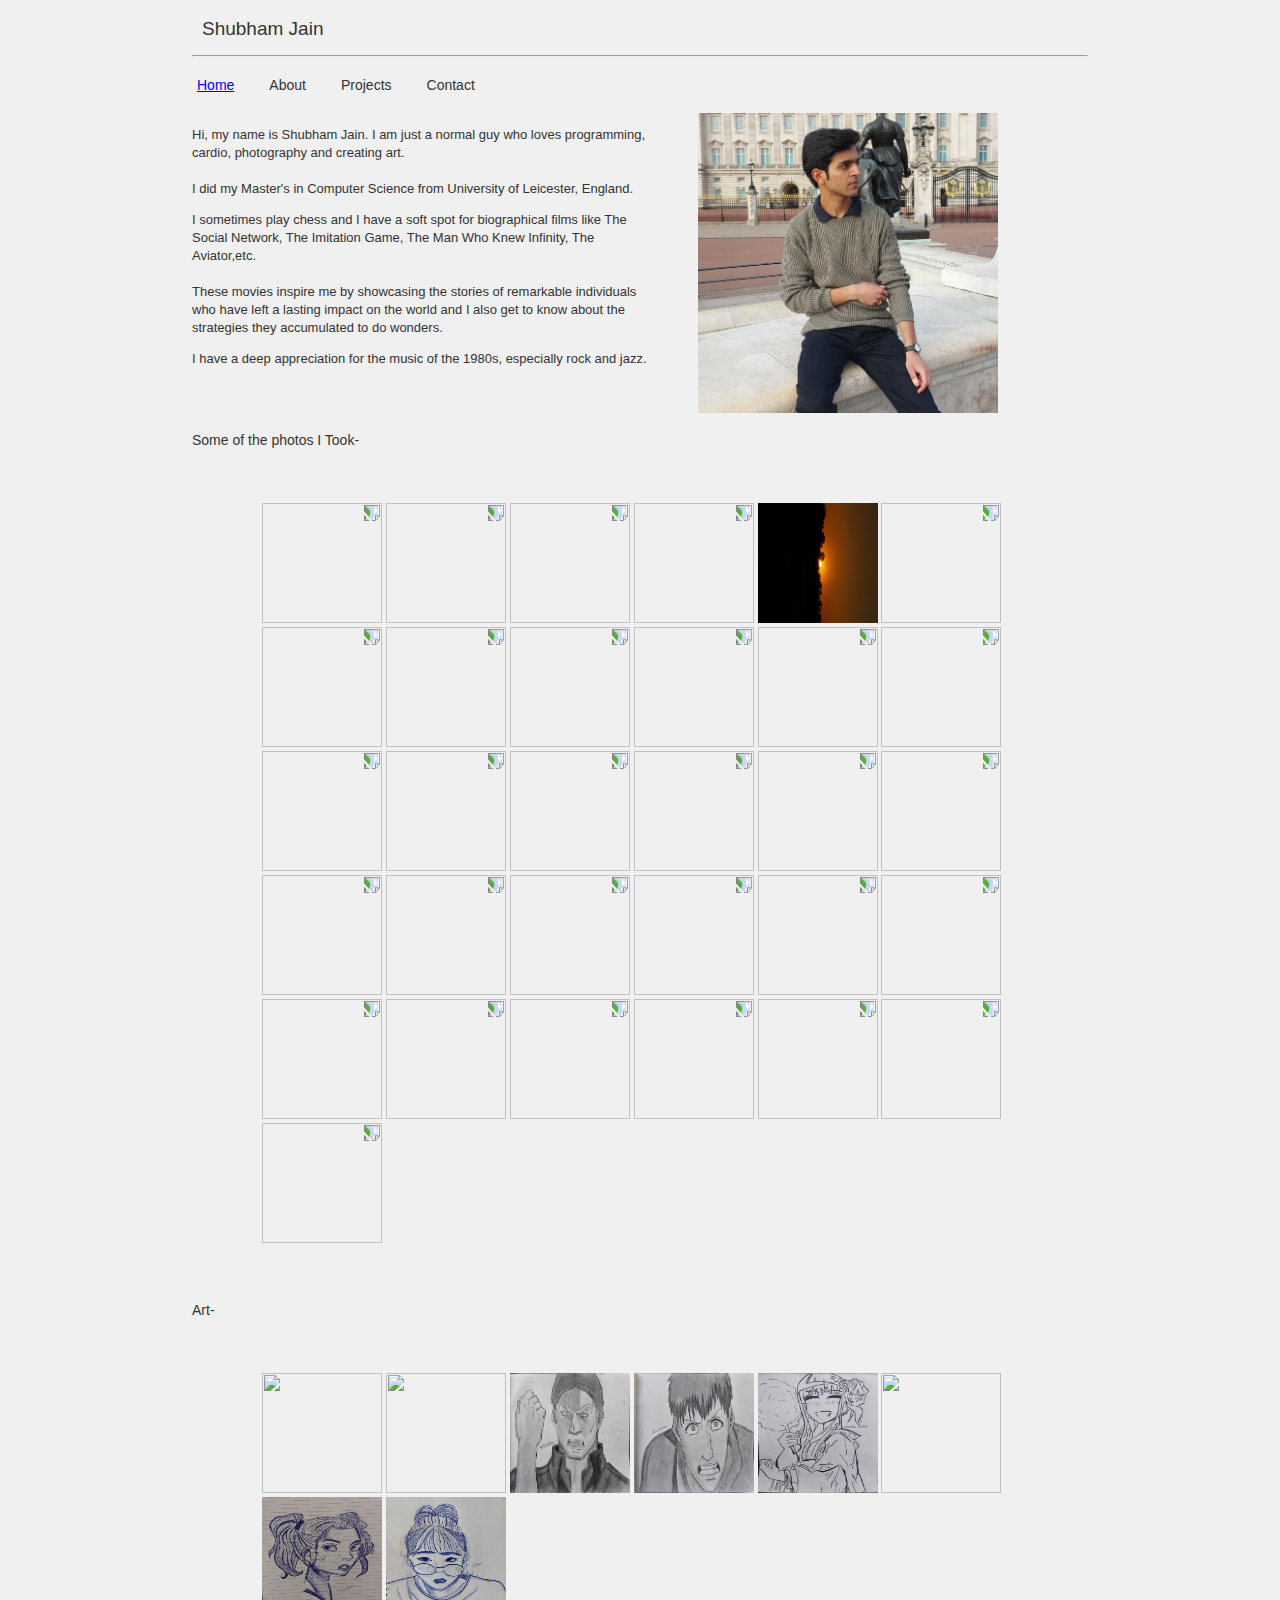
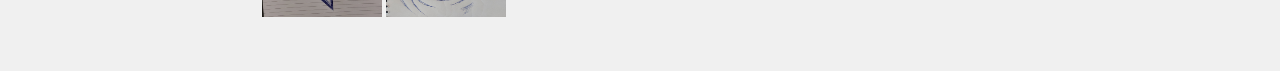
==== commit 8d9c967a: "added depth testing blog, changed about, replaced cv with new one, added instagram link" ====
--- a/About.html
+++ b/About.html
@@ -25,8 +25,8 @@
             <ul id="navListBottom">
                 <li class="listItems homelink"><a href="./index.html">Home</a></li>
                 <li class="listItems aboutlink"><a  href="./About.html">About</a></li>
+                <li class="listItems projectlink"><a  href="./Projects.html">Projects</a></li>
                 <li class="listItems contactlink"><a  href="./Contact.html">Contact</a></li>
-                
             </ul>
 
           
@@ -39,8 +39,8 @@
 
 
         <p>
-            Hi, my name is Shubham Jain. I am just a normal guy who loves programming which is and always will remain my very first love, photography and creating art, as I believe that art is a beautiful way to express emotions and ideas.<br><br>
-            Currently I am a Master's student studying Computer Science in University of Leicester, England. 
+            Hi, my name is Shubham Jain. I am just a normal guy who loves programming, cardio, photography and creating art.<br><br>
+            I did my Master's in Computer Science from University of Leicester, England. 
 
         </p>
 
@@ -80,7 +80,7 @@
 
 
     </div>
-    
+  
     <script src="./main.js"></script> 
   
 </body>
--- a/style.css
+++ b/style.css
@@ -164,6 +164,12 @@
     gap: 10px;
 }
 
+/* #newImage img{
+transform: rotate(90deg);
+    height: 100px;
+width: 100px;
+} */
+
 #photographySection p{
     font-size: 15px;
     font-family: 'Lucida Sans', 'Lucida Sans Regular', 'Lucida Grande', 'Lucida Sans Unicode', 'Geneva', Verdana, sans-serif;
@@ -171,7 +177,7 @@
 }
 
 #photographySection img{
-
+    transform: rotate(90deg);
     height:120px;
     width:120px;
 }
@@ -223,17 +229,18 @@
 
 .blogItem{
     font-family:Helvetica;
-    width: 70%;
+    width: 75%;
     color:#333;
     height: auto;
-    padding: 20px;
+    padding: 30px 20px;
     border-bottom:1px solid rgba(0, 0, 0, 0.218);
     font-size: 13px;
     
 }
 
+
 .blogHeading{
-    font-weight:500;
+    font-weight:550;
 }
 
 
@@ -241,6 +248,21 @@
     height: 180px;
     width: 280px;
 }
+
+
+#blogItemAttenuation{
+    height: 150px;
+    width: 500px;
+}
+
+#blogItemTorchImage1{
+
+/* transform: rotate(-90deg);
+width:100px;
+height:500px; */
+
+}
+
 
 
 /* Contact SECTION */
@@ -283,6 +305,7 @@
 #linksContainer{
     display: flex;
     gap: 20px;
+    flex-wrap: wrap;
 }
 
 
@@ -313,6 +336,24 @@
 .soc p{
     font-family:Helvetica;
     font-size: 13px;
+}
+
+/* Projects section */
+
+#projectsGrid{
+
+display: flex;
+flex-direction: row;
+flex-wrap: wrap;
+}
+
+.projectsGridItem{
+
+display: flex;
+flex-direction: column;
+padding: 20px;
+justify-content: center;
+align-items: center;
 }
 
 
